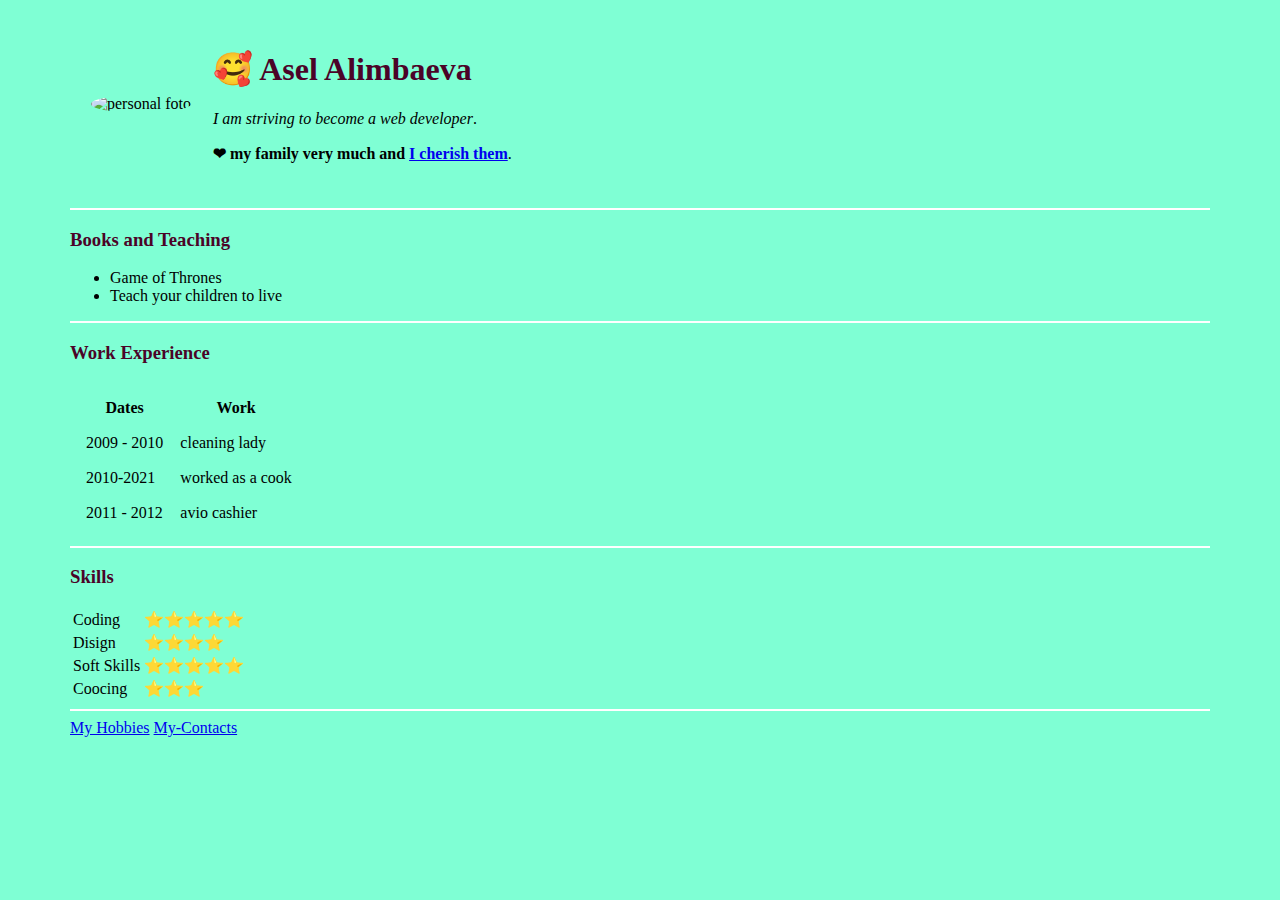
==== index.html @ cdbd54ea "my-syte" ====
<!DOCTYPE html>
<html lang="en">

<head>
    <meta charset="UTF-8">
    <meta http-equiv="X-UA-Compatible" content="IE=edge">
    <meta name="viewport" content="width=device-width, initial-scale=1.0">
    <title>💌 Asel's personal site</title>
    <link rel="stylesheet" href="style.css">
</head>

<body>
    <div class="container">
        <table cellspacing="20px">
            <tr>
                <td><img src="img/photo_2021-07-30_19-48-08.jpg" alt="personal foto" width="200px"
                        style="border-radius: 50%;">
                </td>
                <td>
                    <h1>🥰 Asel Alimbaeva</h1>
                    <p><em>I am striving to become a web developer</em>.</p>
                    <p><strong>❤ my family very much and <a
                                href="https://www.instagram.com/p/CR_WE0kt_uH/?utm_medium=copy_link">I
                                cherish them</a></strong>.</p>
                </td>
            </tr>
        </table>

        <hr>
        <h3>Books and Teaching</h3>
        <ul>
            <li>Game of Thrones</li>
            <li>Teach your children to live</li>
        </ul>
        <hr>
        <h3>Work Experience</h3>
        <table cellspacing="15px">
            <thead>
                <tr>
                    <th>Dates</th>
                    <th>Work</th>
                </tr>
            </thead>
            <tbody>
                <tr>
                    <td>2009 - 2010</td>
                    <td>cleaning lady</td>
                </tr>
                <tr>
                    <td>2010-2021</td>
                    <td>worked as a cook</td>
                </tr>
                <tr>
                    <td>2011 - 2012</td>
                    <td>avio cashier</td>
                </tr>

            </tbody>
        </table>
        <hr>
        <h3>Skills</h3>
        <table>
            <tr>
                <td>Coding</td>
                <td>⭐⭐⭐⭐⭐</td>
            </tr>
            <tr>
                <td>Disign</td>
                <td>⭐⭐⭐⭐</td>

            </tr>
            <tr>
                <td>Soft Skills</td>
                <td>⭐⭐⭐⭐⭐</td>
            </tr>
            <tr>
                <td>Coocing</td>
                <td>⭐⭐⭐</td>
            </tr>
        </table>
        <hr>
        <a href="hobbies.html">My Hobbies</a>
        <a href="contact-me.html">My-Contacts</a>
    </div>

</body>

</html>
---- style.css ----
body {
    background-color: aquamarine;
}
.container {
    margin: 0 auto;
    padding: 0;
    width: 1140px;
}
h1,h3 {
    color: rgb(75, 3, 39);
}


hr {
    background-color: white;
    border-style: none;
    border-color: gray;
    border-width: 5px;
    height: 2px;

}
</style>
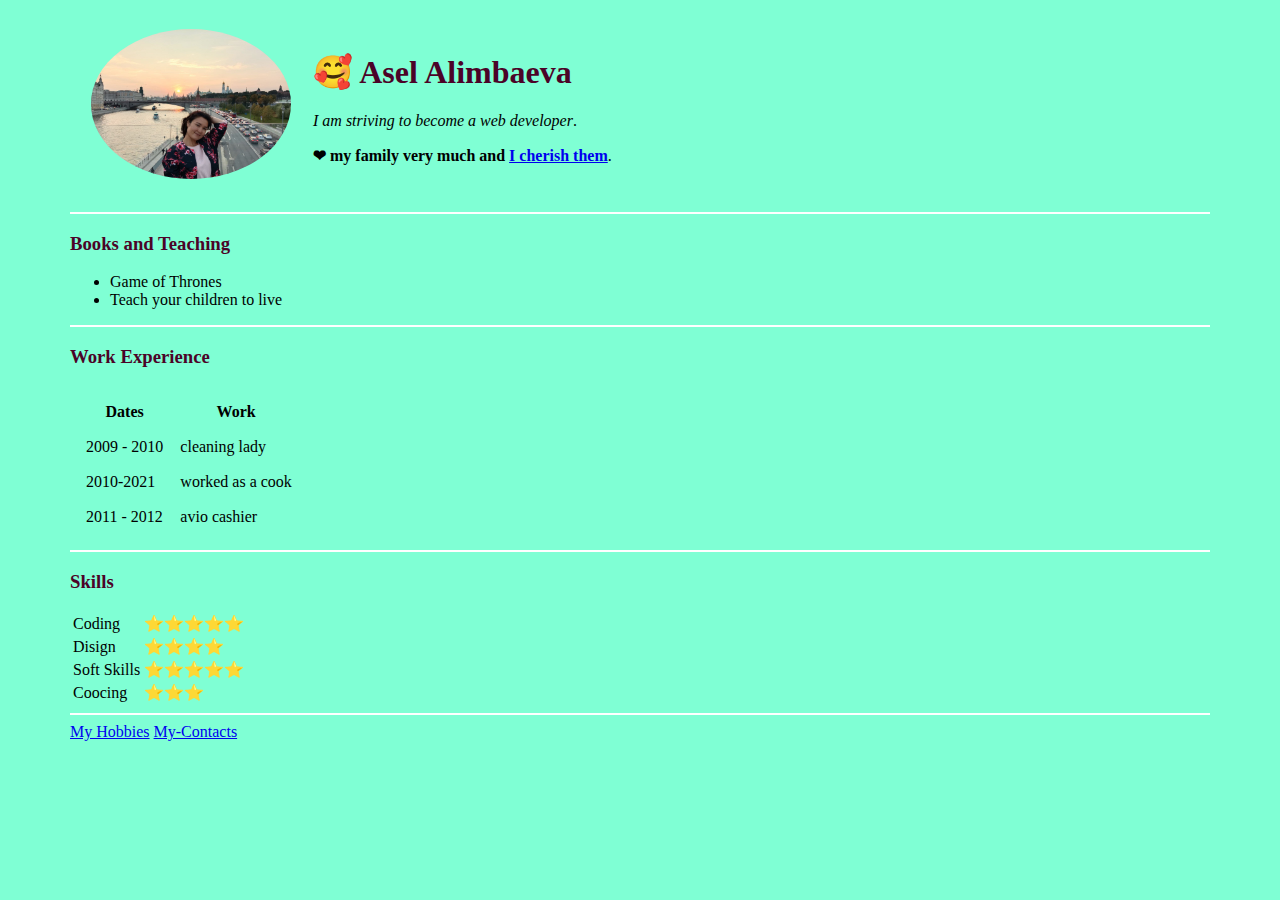
==== commit a0ef8fc6: "Update index.html" ====
--- a/index.html
+++ b/index.html
@@ -13,7 +13,7 @@
     <div class="container">
         <table cellspacing="20px">
             <tr>
-                <td><img src="img/photo_2021-07-30_19-48-08.jpg" alt="personal foto" width="200px"
+                <td><img src="photo_2021-07-30_19-48-08.jpg" alt="personal foto" width="200px"
                         style="border-radius: 50%;">
                 </td>
                 <td>
@@ -85,4 +85,4 @@
 
 </body>
 
-</html>+</html>
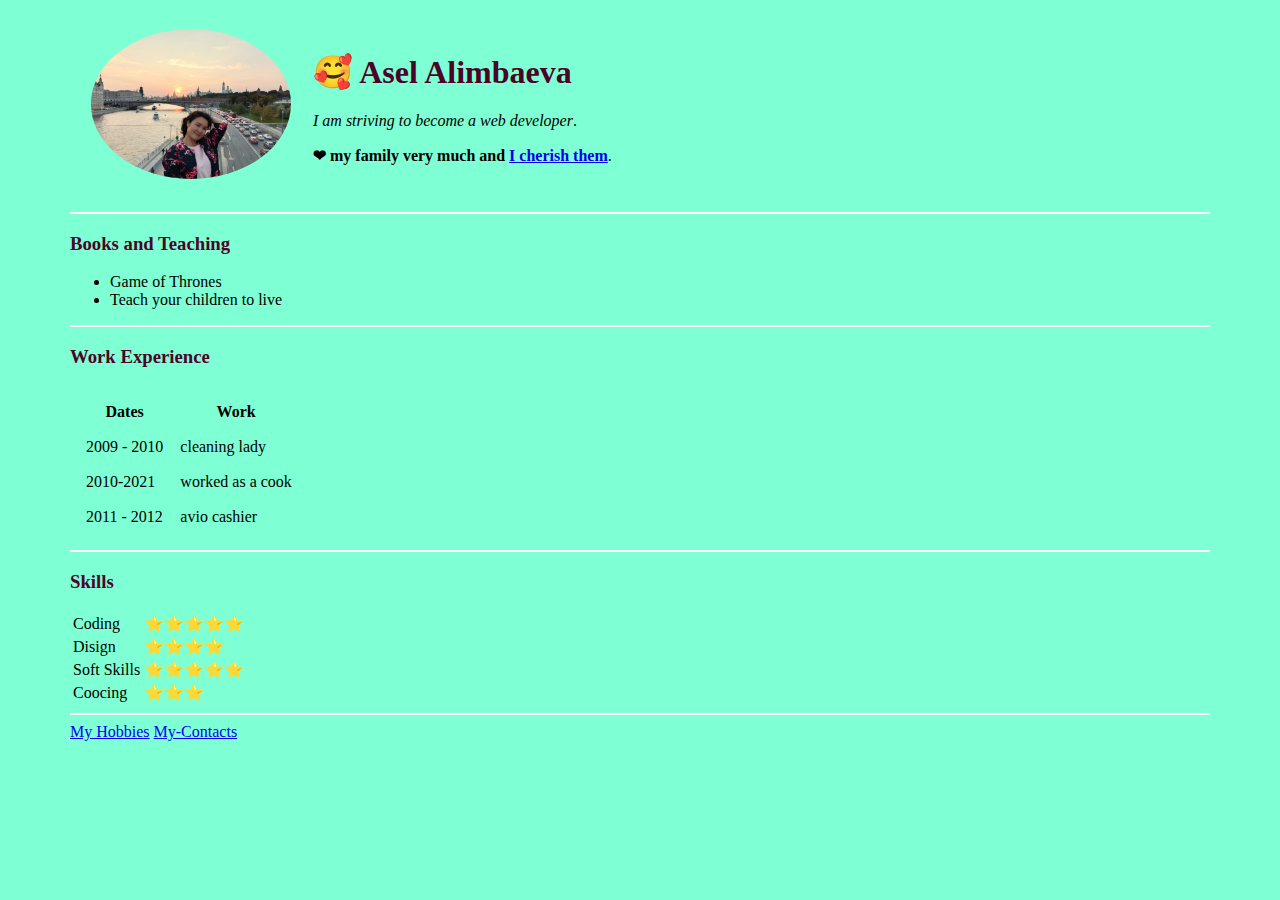
==== commit ebc9cb48: "Update index.html" ====
--- a/index.html
+++ b/index.html
@@ -13,7 +13,7 @@
     <div class="container">
         <table cellspacing="20px">
             <tr>
-                <td><img src="photo_2021-07-30_19-48-08.jpg" alt="personal foto" width="200px"
+                <td><img src="/photo_2021-07-30_19-48-08.jpg" alt="personal foto" width="200px"
                         style="border-radius: 50%;">
                 </td>
                 <td>
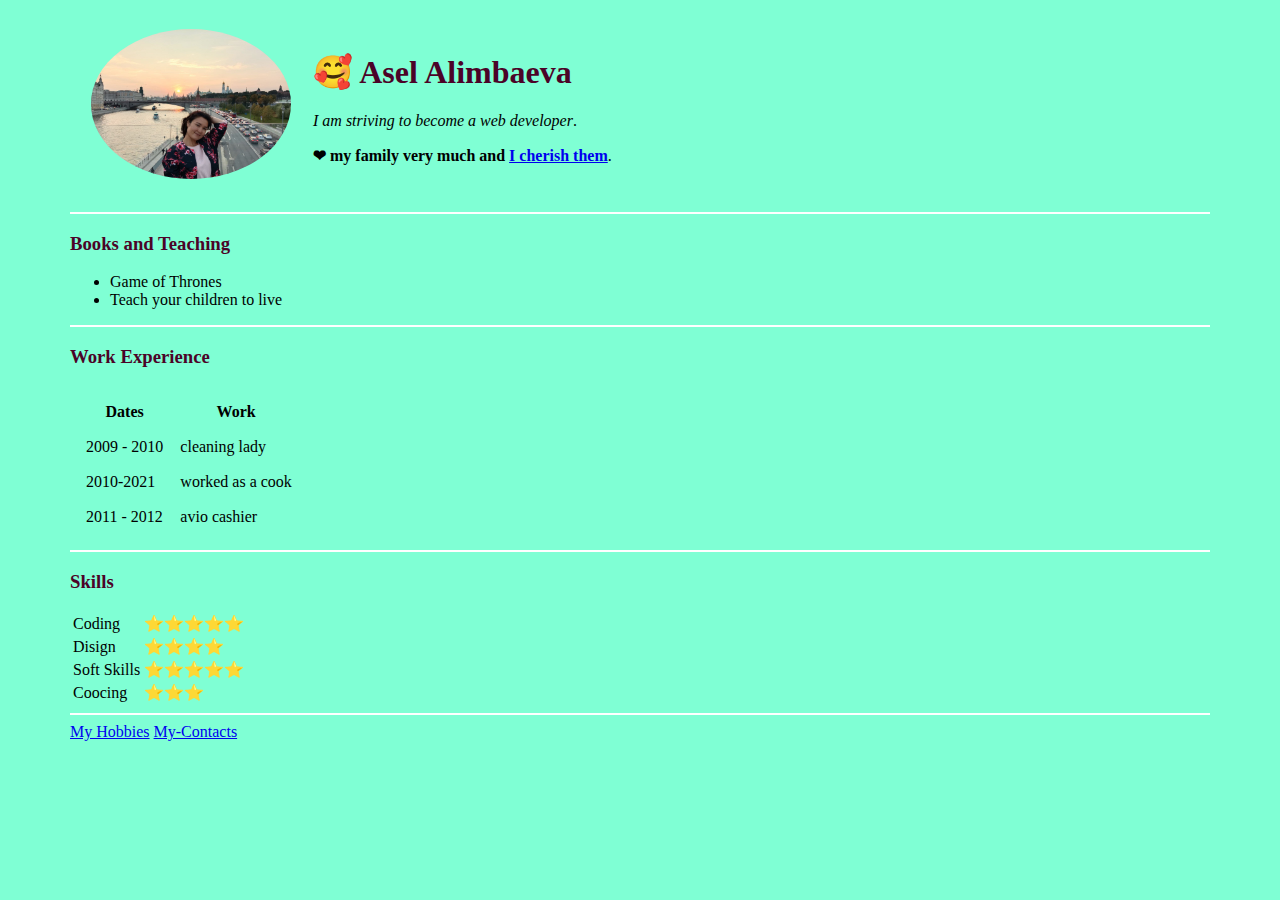
==== commit 698967d6: "изменение в коде" ====
--- a/index.html
+++ b/index.html
@@ -13,7 +13,7 @@
     <div class="container">
         <table cellspacing="20px">
             <tr>
-                <td><img src="/photo_2021-07-30_19-48-08.jpg" alt="personal foto" width="200px"
+                <td><img src="photo_2021-07-30_19-48-08.jpg" alt="personal foto" width="200px"
                         style="border-radius: 50%;">
                 </td>
                 <td>
